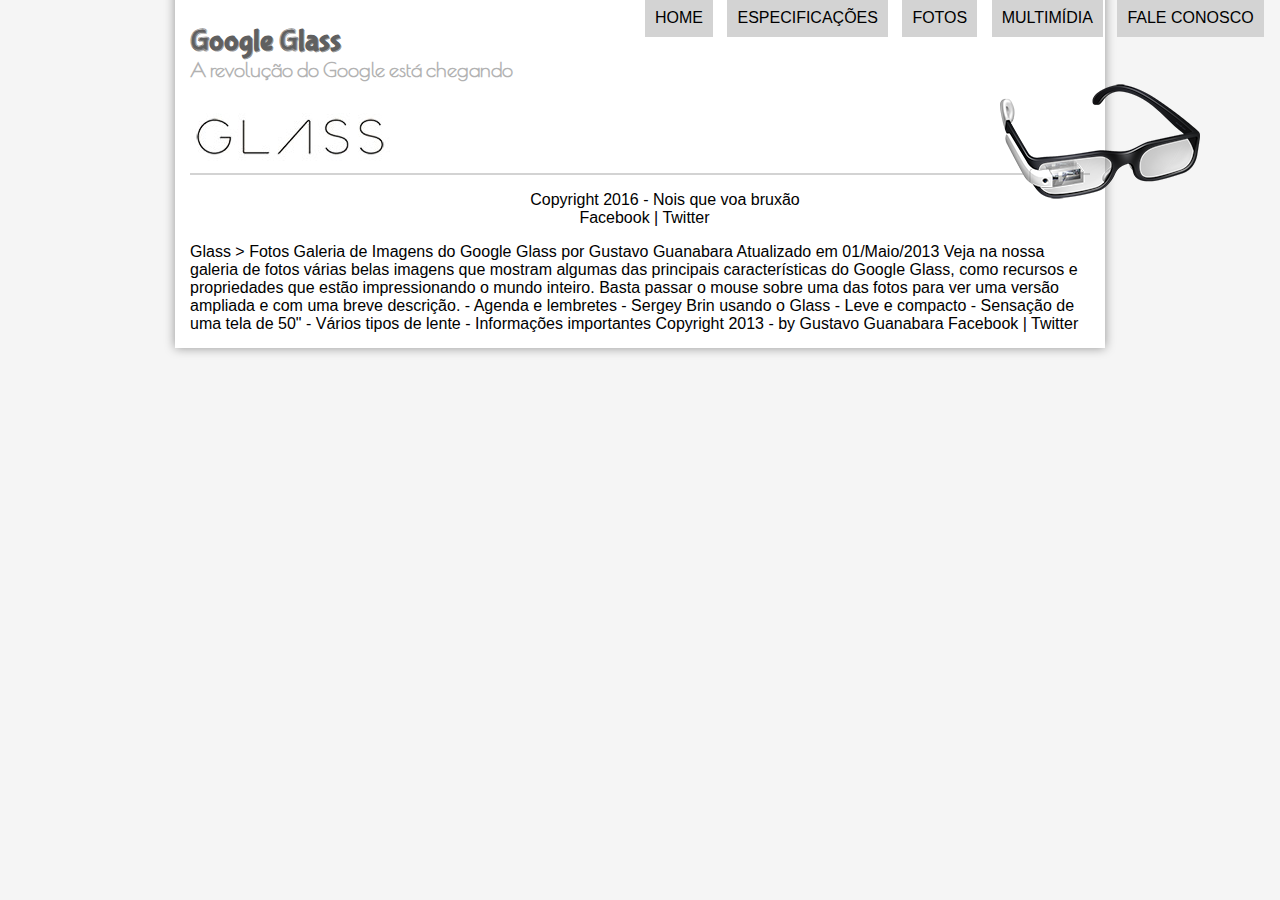
==== fotos.html @ 75e4f6c8 "first commit" ====
<!DOCTYPE html>
<html lang="pt-br">
<html>
<body>
<head>
    <meta charset="UTF-8"/>
    <title>GLASS</title>
    <link rel="stylesheet" type="text/css" href="_css/estilo.css">
    <script src="_javascript/funcoes.js"></script>

</head>


<div id="interface">
    <header id="cabecalho">

        <hgroup>
            <h1>Google Glass</h1>
            <h2>A revolução do Google está chegando</h2>
        </hgroup>


        <img id="icone" src ="_imagens/glass-oculos-preto-peq.png"/>
        <nav id="menu">
            <h1>Menu Principal</h1>
            <ul>
                <li onmouseover="mudaFoto('_imagens/home.png')" onmouseout="mudaFoto('_imagens/glass-oculos-preto-peq.png')"><a href="index.html">Home</a></li>
                <li onmouseover="mudaFoto('_imagens/especificacoes.png')"  onmouseout="mudaFoto('_imagens/glass-oculos-preto-peq.png')"><a href="specs.html">Especificações</a></li>
                <li onmouseover="mudaFoto('_imagens/fotos.png')"  onmouseout="mudaFoto('_imagens/glass-oculos-preto-peq.png')"><a href="fotos.html">Fotos</a></li>
                <li onmouseover="mudaFoto('_imagens/multimidia.png')"  onmouseout="mudaFoto('_imagens/glass-oculos-preto-peq.png')"><a href="multimidia.html"> Multimídia</a></li>
                <li onmouseover="mudaFoto('_imagens/contato.png')"  onmouseout="mudaFoto('_imagens/glass-oculos-preto-peq.png')"><a href="fale-conosco.html">Fale conosco</a></li>
            </ul>
        </nav>

    </header>


    <footer id="rodape">
        <p>Copyright 2016 - Nois que voa bruxão<br>
            &nbsp; Facebook | Twitter</p>
    </footer>


</body>
</html>

Glass > Fotos
Galeria de Imagens do Google Glass
por Gustavo Guanabara
Atualizado em 01/Maio/2013

Veja na nossa galeria de fotos várias belas imagens que mostram algumas das principais características do Google Glass, como recursos e propriedades que estão impressionando o mundo inteiro. Basta passar o mouse sobre uma das fotos para ver uma versão ampliada e com uma breve descrição.

- Agenda e lembretes
- Sergey Brin usando o Glass
- Leve e compacto
- Sensação de uma tela de 50"
- Vários tipos de lente
- Informações importantes

Copyright 2013 - by Gustavo Guanabara

Facebook | Twitter
---- _css/estilo.css ----
@charset "UTF-8";
@import url(https://fonts.googleapis.com/css?family=Poiret+One);
@font-face {
    font-family:'Fontelogo' ;
    src: url("../_fonts/bubblegum-sans-regular.otf");
}
body{
    background-color: whitesmoke;
    font-family: Arial,sans-serif;
}
div#interface{
    background-color: white;
    width:900px;
    margin:-20px auto 10px auto;
    box-shadow: 0px 0px 10px rgba(0,0,0,.4);
    padding:15px;

}
p {
    text-align: justify;
    text-indent: 50px;
}
/* formataçao de img legenda*/

figure.foto-legenda{

    position: relative;
    border: 4px solid white;
    box-shadow: 1px 1px 10px black;

}
figure.foto-legenda img
{
    width : 100%;
    height:100%;
}
figure.foto-legenda figcaption {
    opacity:0;
    color: white;
    position: absolute;
    top:0px;
    background-color: rgba(0,0,0,.4);
    width:100%;
    height:100%;
    padding: 10px;
    box-sizing: border-box;
    transition: opacity .5s;

}

figure.foto-legenda:hover figcaption{
    opacity: 1;
}


/*Formatação do menu  */

nav#menu {
    display: block;

}


nav#menu ul {

    list-style: none;
    text-transform: uppercase;
    position: absolute;
    top: -22px;
    left: 600px;

}


nav#menu li{
    display: inline-block;
    background-color:lightgrey;
    padding: 10px;
    margin: 5px;

}

nav#menu li:hover{
    transition:background-color 1s ;
    background-color: darkgray;

}
nav#menu h1{
    display: none;
}

nav#menu a{
    color: black;
    text-decoration: none;
}

nav#menu a:hover{
    color: white;

}
header#cabecalho img#icone{
    position: absolute;
    left:1000px;
    top: 80px;;

}
header#cabecalho{
    border-bottom:1px lightgrey solid;
    height: 150px;
    background: url("../_imagens/glass-logo-peq.jpg") no-repeat 0px 90px;
}

header#cabecalho h1{
    font-family: 'Fontelogo',"Arabic Typesetting";
    font-size:30px;
    color: #606060;
    text-shadow: 1px 1px 0.6px rgba(0,0,0,.4);
    padding: 0px;;
    margin-bottom: 0px;;
}
header#cabecalho h2{
    font-family: 'Poiret One', cursive;
    color: #b2b2b2;
    font-size:15pt;
    padding: 0px;;
    margin-top:0px;
}

section#corpo{

    display: block;
    width: 500px;
    float: left;
    border-right: 1px lightgrey solid;
    padding-right: 20px;
}
table#specs{
    border: 0.5px solid darkgray;
    border-spacing: 0px;
    margin-left: auto;
    margin-right: auto;

}



table#specs td{
    border: .1px solid #cdcdcd;
    padding: 8px;
    font-family: 'Poiret One', cursive;
    border-color: #606060   ;
    font-weight: bolder;



}
table#specs td.ce{
    text-align: right;
    color: #e89400;
    background-color: #606060;
    vertical-align: top;



}

table#specs td.cd{
    text-align: left;
    color: white;
    background-color: #6f6f6f;
    vertical-align: middle;

}
table#specs caption{
    color: #7c7c7c;
    font-size: 12pt;;
    font-weight: bolder;
    font-family: 'Poiret One', cursive
}
table#specs caption span{
    display: block;
    float: right;
    font-size: 9px;;
    color: black;
    margin-top: 10px;;
    font-family: Arial,sans-serif;

}

aside#lateral{
    display: block;
    width:350px;
    height: 700px;
    float: right;
    background-color: #dddddd;
    padding: 10px;
    margin-top: 10px;
    box-shadow: 1px 1px 10px rgba(0,0,0,.5);
}
aside#lateral h1{
    font-family: 'Fontelogo', "Arabic Typesetting";
    font-size: 20pt;
    color: #7c7c7c;
    margin-top: 0px;
}
aside#lateral h2{
    font-family: 'Poiret One', cursive;
    font-size: 14pt;
    color: white;
    background-color: #606060;
    padding: 5px 10px 5px 15px;
}

footer#rodape{
    clear: both;
    border-top:1px lightgrey solid;

}
footer#rodape p{
    text-align: center;
    text-orientation: justified;
}

article#noticia h2{
    font-size: 14pt;
    color: #ffffff;
    background-color: rgba(0, 0,0, 0.4);
    padding: 5px 0px 5px 15px;
    margin:10px 0px 10px 0px;
    font-family:'Poiret One', cursive;
}

header#cabecalho-artigo h1{
    font-family: 'Fontelogo', "Arabic Typesetting";
    font-size: 20pt;;
    color: #606060;
    margin-bottom: 0px;
    margin-top: -5px;
}

header#cabecalho-artigo h3{
    color: #b2b2b2;
    font-size:12pt;
    color: #606060;
    margin-bottom: 10px;

}

.direita{
    text-align: right; margin-top: 5px;
}
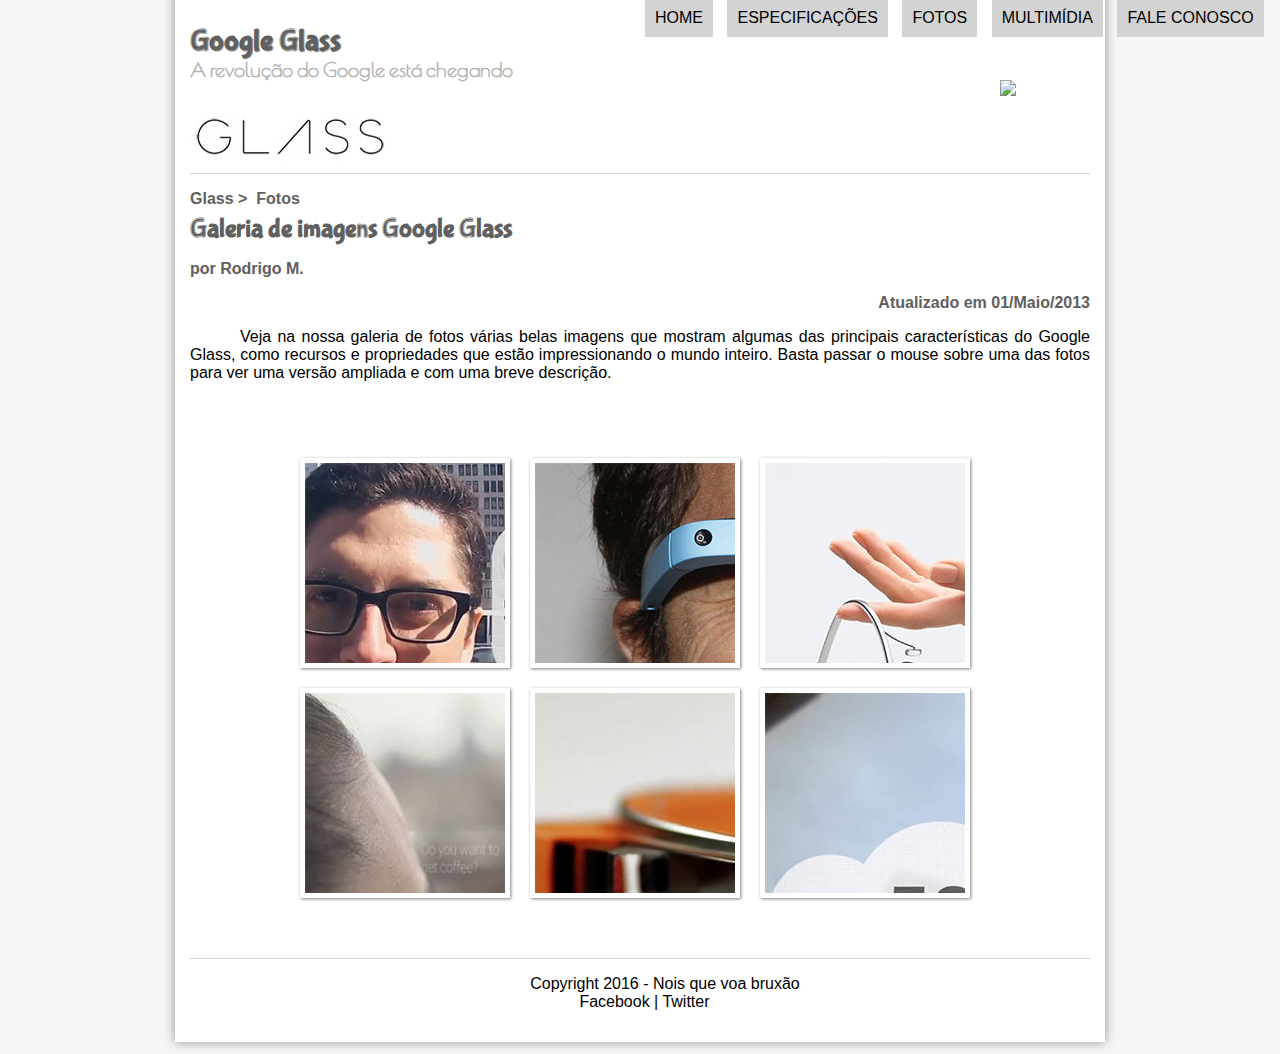
==== commit 75a54889: "update fotos" ====
--- a/fotos.html
+++ b/fotos.html
@@ -1,63 +1,63 @@
 <!DOCTYPE html>
 <html lang="pt-br">
 <html>
+
 <body>
-<head>
-    <meta charset="UTF-8"/>
-    <title>GLASS</title>
-    <link rel="stylesheet" type="text/css" href="_css/estilo.css">
-    <script src="_javascript/funcoes.js"></script>
 
-</head>
+    <head>
+        <meta charset="UTF-8" />
+        <title>GLASS</title>
+        <link rel="stylesheet" type="text/css" href="_css/estilo.css">
+        <link rel="stylesheet" type="text/css" href="_css/fotos.css">
+        <script src="_javascript/funcoes.js"></script>
+    </head>
+    <div id="interface">
+        <header id="cabecalho">
+            <hgroup>
+                <h1>Google Glass</h1>
+                <h2>A revolução do Google está chegando</h2> </hgroup> <img id="icone" src="_imagens/fotoseq.png" />
+            <nav id="menu">
+                <h1>Menu Principal</h1>
+                <ul>
+                    <li onmouseover="mudaFoto('_imagens/home.png')" onmouseout="mudaFoto('_imagens/fotos.png')"><a href="index.html">Home</a></li>
+                    <li onmouseover="mudaFoto('_imagens/especificacoes.png')" onmouseout="mudaFoto('_imagens/fotos.png')"><a href="specs.html">Especificações</a></li>
+                    <li onmouseover="mudaFoto('_imagens/fotos.png')" onmouseout="mudaFoto('_imagens/fotos.png')"><a href="fotos.html">Fotos</a></li>
+                    <li onmouseover="mudaFoto('_imagens/multimidia.png')" onmouseout="mudaFoto('_imagens/fotos.png')"><a href="multimidia.html"> Multimídia</a></li>
+                    <li onmouseover="mudaFoto('_imagens/contato.png')" onmouseout="mudaFoto('_imagens/fotos.png')"><a href="fale-conosco.html">Fale conosco</a></li>
+                </ul>
+            </nav>
+        </header>
+        <section id="corpo-full ">
+            <article id="noticia">
+                <header id="cabecalho-artigo">
+                    <hgroup>
+                        <h3>Glass >&nbsp; Fotos</h3>
+                        <h1>Galeria de imagens Google Glass</h1>
+                        <h3>por Rodrigo M.<h3>
+                            <h3 class="direita">Atualizado em 01/Maio/2013<h3>
+                            </hgroup>
+                        </header>
+                        
+
+<p>Veja na nossa galeria de fotos várias belas imagens que mostram algumas das principais características do Google Glass, como recursos e propriedades que estão impressionando o mundo inteiro. Basta passar o mouse sobre uma das fotos para ver uma versão ampliada e com uma breve descrição.</p>
+
+<ul id="album-fotos">
+    <li id="foto01"><span>Agenda e lembretes</span></li>
+    <li id="foto02"><span>Sergey Brin usando o Glass</span></li>
+    <li id="foto03"><span>Leve e compacto</span></li>
+    <li id="foto04"><span>Sensação de uma tela de 50"</span></li>
+    <li id="foto05"><span>Vários tipos de lente</span></li>
+    <li id="foto06"><span>Informações importantes</span></li>
+</ul>          
+
+               
+                                             
+                            
+                <footer id="rodape">
+                    <p>Copyright 2016 - Nois que voa bruxão<br>
+                        &nbsp; Facebook | Twitter</p>
+                    </footer>
 
 
-<div id="interface">
-    <header id="cabecalho">
-
-        <hgroup>
-            <h1>Google Glass</h1>
-            <h2>A revolução do Google está chegando</h2>
-        </hgroup>
-
-
-        <img id="icone" src ="_imagens/glass-oculos-preto-peq.png"/>
-        <nav id="menu">
-            <h1>Menu Principal</h1>
-            <ul>
-                <li onmouseover="mudaFoto('_imagens/home.png')" onmouseout="mudaFoto('_imagens/glass-oculos-preto-peq.png')"><a href="index.html">Home</a></li>
-                <li onmouseover="mudaFoto('_imagens/especificacoes.png')"  onmouseout="mudaFoto('_imagens/glass-oculos-preto-peq.png')"><a href="specs.html">Especificações</a></li>
-                <li onmouseover="mudaFoto('_imagens/fotos.png')"  onmouseout="mudaFoto('_imagens/glass-oculos-preto-peq.png')"><a href="fotos.html">Fotos</a></li>
-                <li onmouseover="mudaFoto('_imagens/multimidia.png')"  onmouseout="mudaFoto('_imagens/glass-oculos-preto-peq.png')"><a href="multimidia.html"> Multimídia</a></li>
-                <li onmouseover="mudaFoto('_imagens/contato.png')"  onmouseout="mudaFoto('_imagens/glass-oculos-preto-peq.png')"><a href="fale-conosco.html">Fale conosco</a></li>
-            </ul>
-        </nav>
-
-    </header>
-
-
-    <footer id="rodape">
-        <p>Copyright 2016 - Nois que voa bruxão<br>
-            &nbsp; Facebook | Twitter</p>
-    </footer>
-
-
-</body>
-</html>
-
-Glass > Fotos
-Galeria de Imagens do Google Glass
-por Gustavo Guanabara
-Atualizado em 01/Maio/2013
-
-Veja na nossa galeria de fotos várias belas imagens que mostram algumas das principais características do Google Glass, como recursos e propriedades que estão impressionando o mundo inteiro. Basta passar o mouse sobre uma das fotos para ver uma versão ampliada e com uma breve descrição.
-
-- Agenda e lembretes
-- Sergey Brin usando o Glass
-- Leve e compacto
-- Sensação de uma tela de 50"
-- Vários tipos de lente
-- Informações importantes
-
-Copyright 2013 - by Gustavo Guanabara
-
-Facebook | Twitter+                </body>
+                </html>--- a/_css/estilo.css
+++ b/_css/estilo.css
@@ -1,54 +1,56 @@
 @charset "UTF-8";
 @import url(https://fonts.googleapis.com/css?family=Poiret+One);
 @font-face {
-    font-family:'Fontelogo' ;
+    font-family: 'Fontelogo';
     src: url("../_fonts/bubblegum-sans-regular.otf");
 }
-body{
+
+body {
     background-color: whitesmoke;
-    font-family: Arial,sans-serif;
-}
-div#interface{
+    font-family: Arial, sans-serif;
+}
+
+div#interface {
     background-color: white;
-    width:900px;
-    margin:-20px auto 10px auto;
-    box-shadow: 0px 0px 10px rgba(0,0,0,.4);
-    padding:15px;
-
-}
+    width: 900px;
+    margin: -20px auto 10px auto;
+    box-shadow: 0px 0px 10px rgba(0, 0, 0, .4);
+    padding: 15px;
+}
+
 p {
     text-align: justify;
     text-indent: 50px;
 }
+
+
 /* formataçao de img legenda*/
 
-figure.foto-legenda{
-
+figure.foto-legenda {
     position: relative;
     border: 4px solid white;
     box-shadow: 1px 1px 10px black;
-
-}
-figure.foto-legenda img
-{
-    width : 100%;
-    height:100%;
-}
+}
+
+figure.foto-legenda img {
+    width: 100%;
+    height: 100%;
+}
+
 figure.foto-legenda figcaption {
-    opacity:0;
+    opacity: 0;
     color: white;
     position: absolute;
-    top:0px;
-    background-color: rgba(0,0,0,.4);
-    width:100%;
-    height:100%;
+    top: 0px;
+    background-color: rgba(0, 0, 0, .4);
+    width: 100%;
+    height: 100%;
     padding: 10px;
     box-sizing: border-box;
     transition: opacity .5s;
-
-}
-
-figure.foto-legenda:hover figcaption{
+}
+
+figure.foto-legenda:hover figcaption {
     opacity: 1;
 }
 
@@ -57,153 +59,149 @@
 
 nav#menu {
     display: block;
-
-}
-
+}
 
 nav#menu ul {
-
     list-style: none;
     text-transform: uppercase;
     position: absolute;
     top: -22px;
     left: 600px;
-
-}
-
-
-nav#menu li{
+}
+
+nav#menu li {
     display: inline-block;
-    background-color:lightgrey;
+    background-color: lightgrey;
     padding: 10px;
     margin: 5px;
-
-}
-
-nav#menu li:hover{
-    transition:background-color 1s ;
+}
+
+nav#menu li:hover {
+    transition: background-color 1s;
     background-color: darkgray;
-
-}
-nav#menu h1{
+}
+
+nav#menu h1 {
     display: none;
 }
 
-nav#menu a{
+nav#menu a {
     color: black;
     text-decoration: none;
 }
 
-nav#menu a:hover{
-    color: white;
-
-}
-header#cabecalho img#icone{
+nav#menu a:hover {
+    color: white;
+}
+
+header#cabecalho img#icone {
     position: absolute;
-    left:1000px;
-    top: 80px;;
-
-}
-header#cabecalho{
-    border-bottom:1px lightgrey solid;
+    left: 1000px;
+    top: 80px;
+    ;
+}
+
+header#cabecalho {
+    border-bottom: 1px lightgrey solid;
     height: 150px;
     background: url("../_imagens/glass-logo-peq.jpg") no-repeat 0px 90px;
 }
 
-header#cabecalho h1{
-    font-family: 'Fontelogo',"Arabic Typesetting";
-    font-size:30px;
+header#cabecalho h1 {
+    font-family: 'Fontelogo', "Arabic Typesetting";
+    font-size: 30px;
     color: #606060;
-    text-shadow: 1px 1px 0.6px rgba(0,0,0,.4);
-    padding: 0px;;
-    margin-bottom: 0px;;
-}
-header#cabecalho h2{
+    text-shadow: 1px 1px 0.6px rgba(0, 0, 0, .4);
+    padding: 0px;
+    ;
+    margin-bottom: 0px;
+    ;
+}
+
+header#cabecalho h2 {
     font-family: 'Poiret One', cursive;
     color: #b2b2b2;
-    font-size:15pt;
-    padding: 0px;;
-    margin-top:0px;
-}
-
-section#corpo{
-
+    font-size: 15pt;
+    padding: 0px;
+    ;
+    margin-top: 0px;
+}
+
+section#corpo {
     display: block;
     width: 500px;
     float: left;
     border-right: 1px lightgrey solid;
     padding-right: 20px;
 }
-table#specs{
+
+table#specs {
     border: 0.5px solid darkgray;
     border-spacing: 0px;
     margin-left: auto;
     margin-right: auto;
-
-}
-
-
-
-table#specs td{
+}
+
+table#specs td {
     border: .1px solid #cdcdcd;
     padding: 8px;
     font-family: 'Poiret One', cursive;
-    border-color: #606060   ;
+    border-color: #606060;
     font-weight: bolder;
-
-
-
-}
-table#specs td.ce{
+}
+
+table#specs td.ce {
     text-align: right;
     color: #e89400;
     background-color: #606060;
     vertical-align: top;
-
-
-
-}
-
-table#specs td.cd{
+}
+
+table#specs td.cd {
     text-align: left;
     color: white;
     background-color: #6f6f6f;
     vertical-align: middle;
-
-}
-table#specs caption{
+}
+
+table#specs caption {
     color: #7c7c7c;
-    font-size: 12pt;;
+    font-size: 12pt;
+    ;
     font-weight: bolder;
     font-family: 'Poiret One', cursive
 }
-table#specs caption span{
+
+table#specs caption span {
     display: block;
     float: right;
-    font-size: 9px;;
+    font-size: 9px;
+    ;
     color: black;
-    margin-top: 10px;;
-    font-family: Arial,sans-serif;
-
-}
-
-aside#lateral{
-    display: block;
-    width:350px;
+    margin-top: 10px;
+    ;
+    font-family: Arial, sans-serif;
+}
+
+aside#lateral {
+    display: block;
+    width: 350px;
     height: 700px;
     float: right;
     background-color: #dddddd;
     padding: 10px;
     margin-top: 10px;
-    box-shadow: 1px 1px 10px rgba(0,0,0,.5);
-}
-aside#lateral h1{
+    box-shadow: 1px 1px 10px rgba(0, 0, 0, .5);
+}
+
+aside#lateral h1 {
     font-family: 'Fontelogo', "Arabic Typesetting";
     font-size: 20pt;
     color: #7c7c7c;
     margin-top: 0px;
 }
-aside#lateral h2{
+
+aside#lateral h2 {
     font-family: 'Poiret One', cursive;
     font-size: 14pt;
     color: white;
@@ -211,46 +209,42 @@
     padding: 5px 10px 5px 15px;
 }
 
-footer#rodape{
+footer#rodape {
     clear: both;
-    border-top:1px lightgrey solid;
-
-}
-footer#rodape p{
+    border-top: 1px lightgrey solid;
+}
+
+footer#rodape p {
     text-align: center;
     text-orientation: justified;
 }
 
-article#noticia h2{
+article#noticia h2 {
     font-size: 14pt;
     color: #ffffff;
-    background-color: rgba(0, 0,0, 0.4);
+    background-color: rgba(0, 0, 0, 0.4);
     padding: 5px 0px 5px 15px;
-    margin:10px 0px 10px 0px;
-    font-family:'Poiret One', cursive;
-}
-
-header#cabecalho-artigo h1{
+    margin: 10px 0px 10px 0px;
+    font-family: 'Poiret One', cursive;
+}
+
+header#cabecalho-artigo h1 {
     font-family: 'Fontelogo', "Arabic Typesetting";
-    font-size: 20pt;;
+    font-size: 20pt;
+    ;
     color: #606060;
     margin-bottom: 0px;
     margin-top: -5px;
 }
 
-header#cabecalho-artigo h3{
+header#cabecalho-artigo h3 {
     color: #b2b2b2;
-    font-size:12pt;
+    font-size: 12pt;
     color: #606060;
     margin-bottom: 10px;
-
-}
-
-.direita{
-    text-align: right; margin-top: 5px;
-}
-
-
-
-
-
+}
+
+.direita {
+    text-align: right;
+    margin-top: 5px;
+}--- a/_css/fotos.css
+++ b/_css/fotos.css
@@ -0,0 +1,46 @@
+@charset "UTF-8";
+
+ul#album-fotos {
+    width: 700px;
+    margin: 0 auto;
+    padding: 50px;
+    overflow: hidden;
+    list-style: none
+}
+
+ul#album-fotos li {
+    float: left;
+    width: 200px;
+    height: 200px;
+    margin: 10px;
+    border: 5px solid white;
+    background-color: white;
+    box-shadow: 1px 1px 3px rgba(0, 0, 0, .5);
+}
+
+ul#album-fotos li span {
+    opacity: 0;
+}
+ul#album-fotos li#foto01 {
+    background: url('../_imagens/galeria-01.jpg') no-repeat;
+}
+
+ul#album-fotos li#foto02 {
+    background: url('../_imagens/galeria-02.jpg') no-repeat;
+}
+
+ul#album-fotos li#foto03 {
+    background: url('../_imagens/galeria-03.jpg') no-repeat;
+}
+
+ul#album-fotos li#foto04 {
+    background: url('../_imagens/galeria-04.jpg') no-repeat;
+}
+
+ul#album-fotos li#foto05 {
+    background: url('../_imagens/galeria-05.jpg') no-repeat;
+}
+
+ul#album-fotos li#foto06 {
+    background: url('../_imagens/galeria-06.jpg') no-repeat;
+}